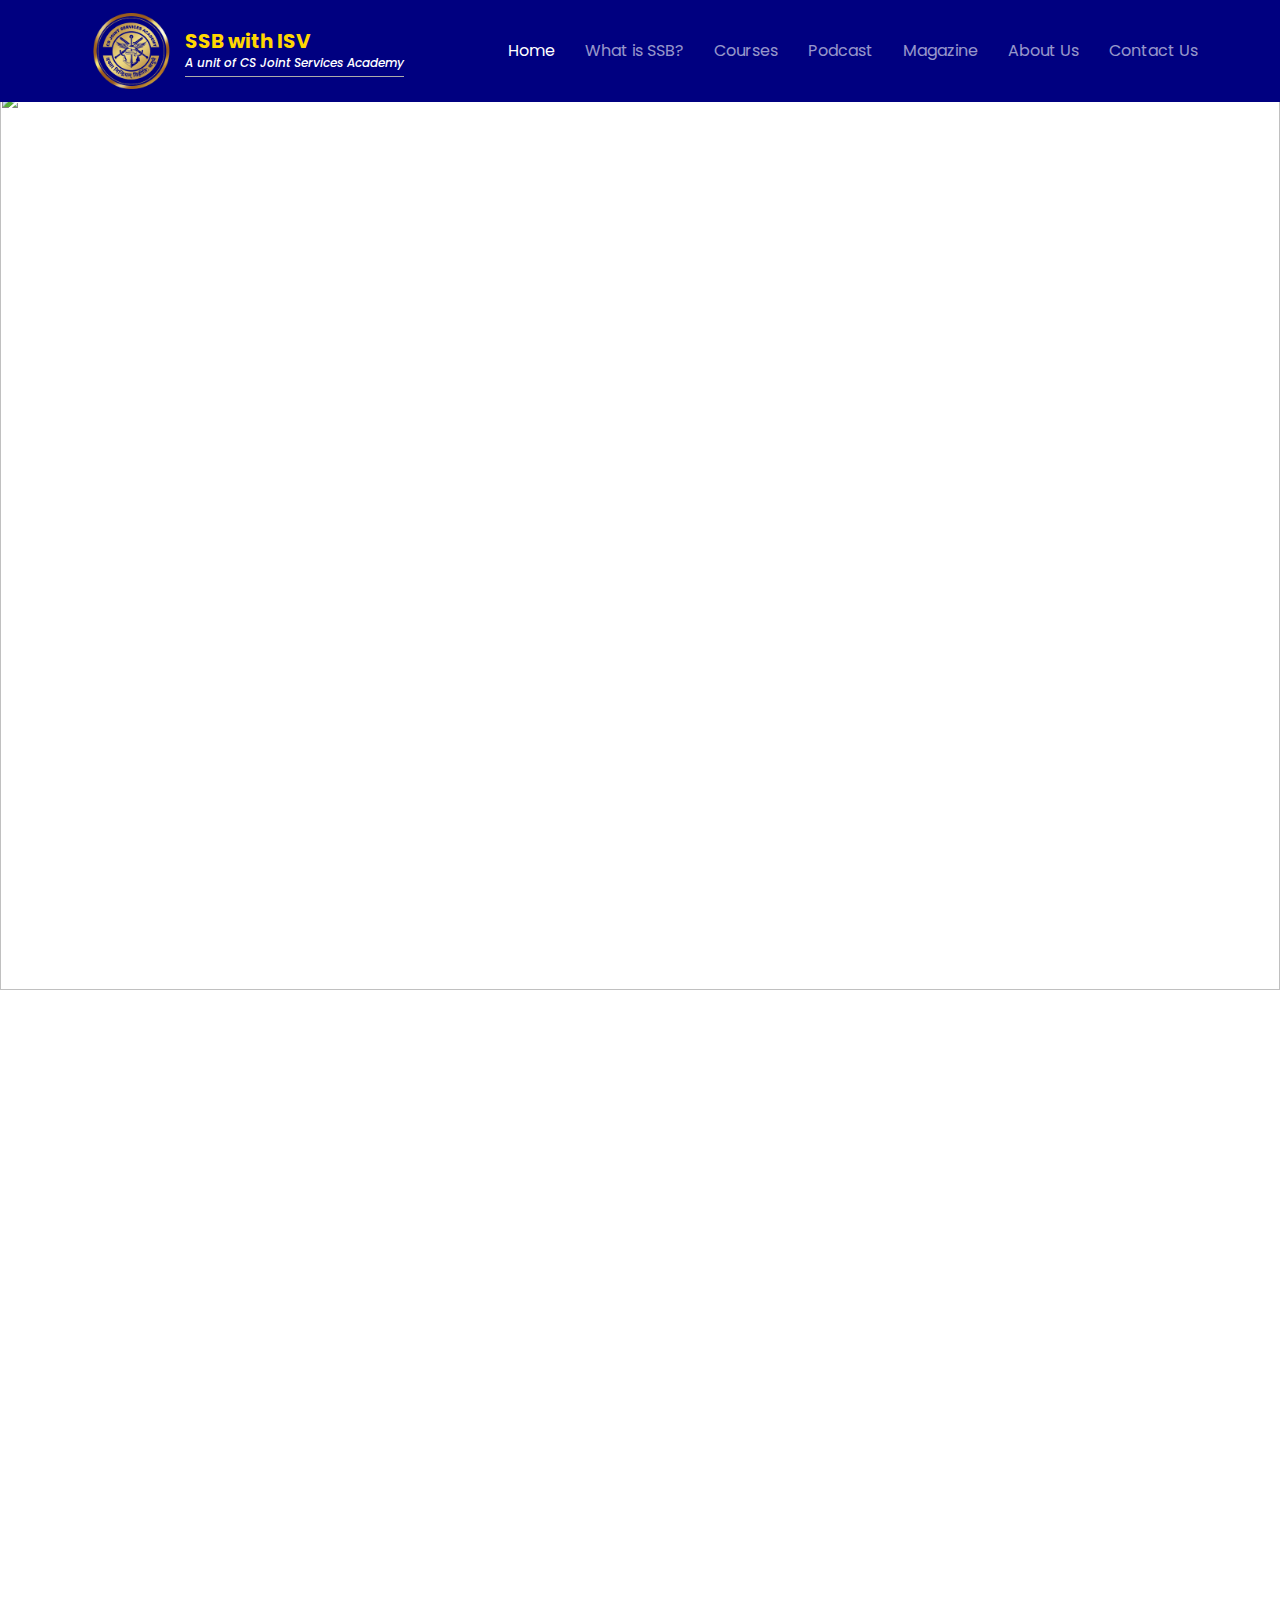
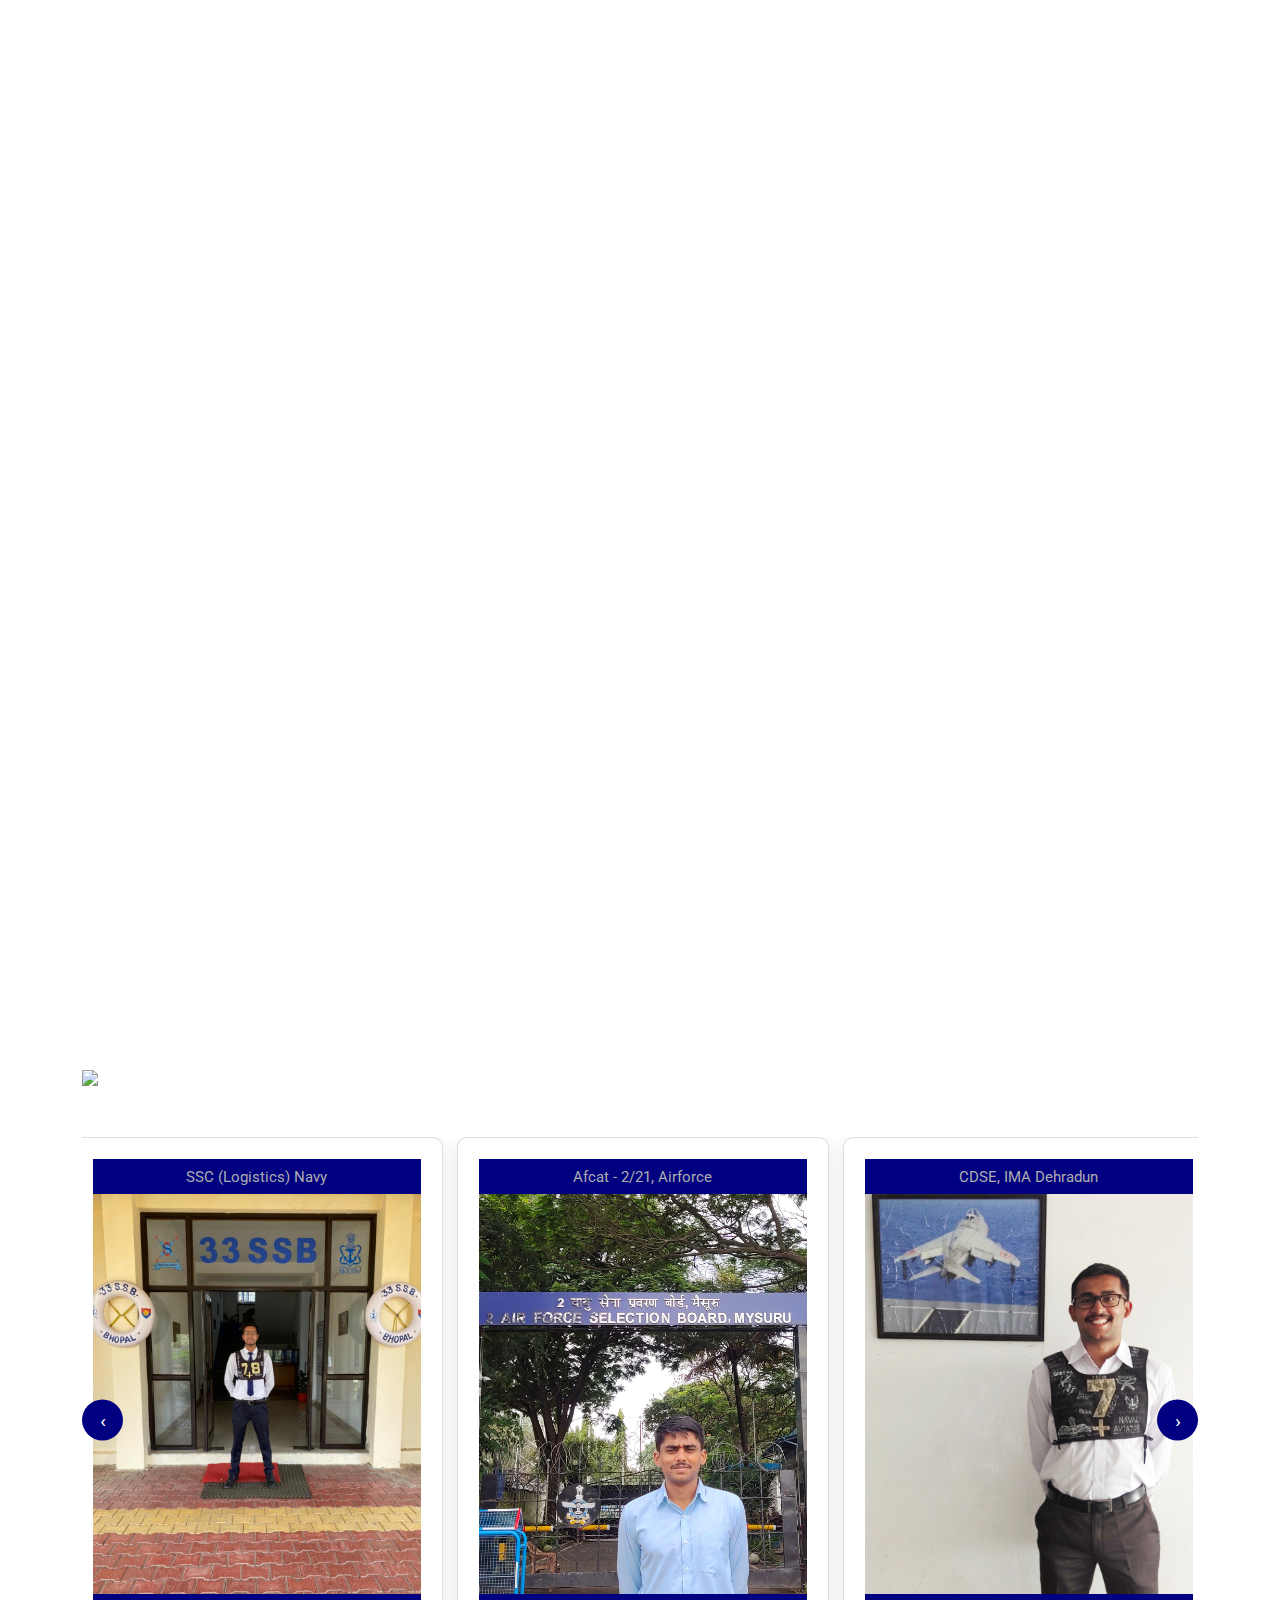
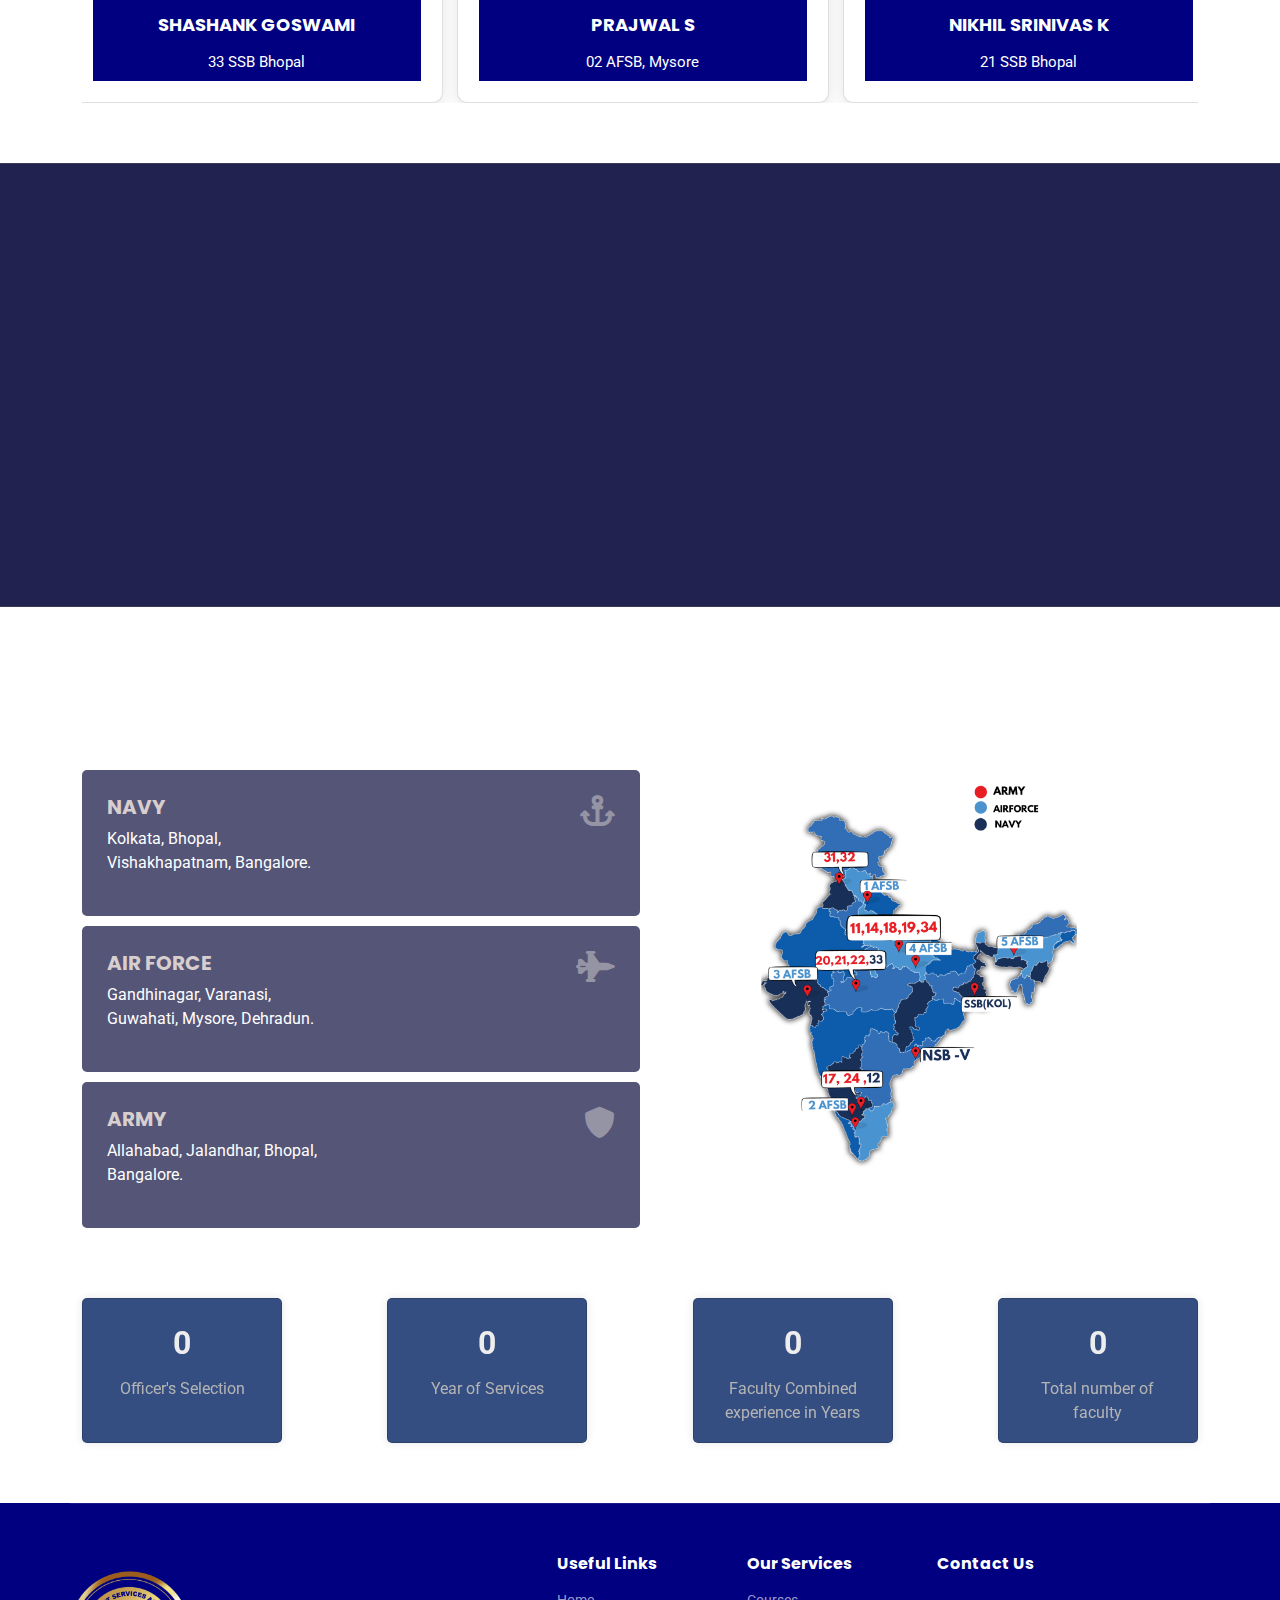
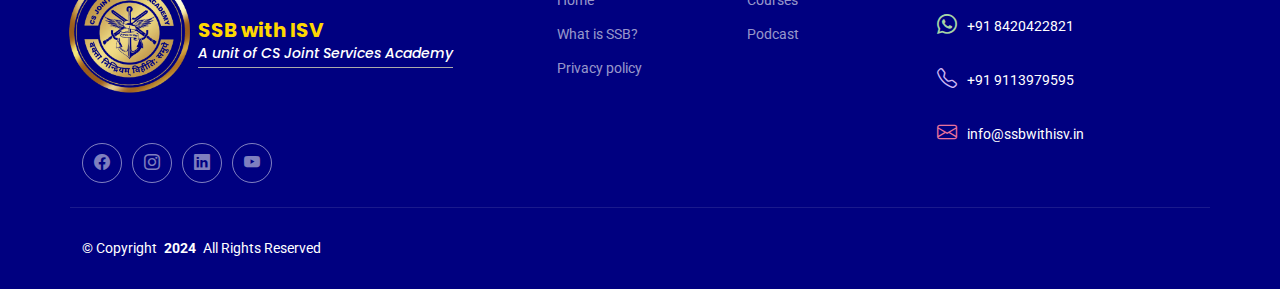
==== index.html @ 3ff7e89e "added" ====
<!DOCTYPE html>
<html lang="en">

<head>
  <meta charset="utf-8">
  <meta content="width=device-width, initial-scale=1.0" name="viewport">
  <title>SSB With ISV - A Unit of CS Joint Academy</title>
  <meta name="description" content="">
  <meta name="keywords" content="">

  <!-- Favicons -->
  <link href="assets/imgs/favicon.jpg" rel="icon">
  <link href="assets/imgs/web-logo.jpg" rel="apple-touch-icon">

  <!-- Fonts -->
  <link href="https://fonts.googleapis.com" rel="preconnect">
  <link href="https://fonts.gstatic.com" rel="preconnect" crossorigin>
  <link
    href="https://fonts.googleapis.com/css2?family=Roboto:ital,wght@0,100;0,300;0,400;0,500;0,700;0,900;1,100;1,300;1,400;1,500;1,700;1,900&family=Poppins:ital,wght@0,100;0,200;0,300;0,400;0,500;0,600;0,700;0,800;0,900;1,100;1,200;1,300;1,400;1,500;1,600;1,700;1,800;1,900&display=swap"
    rel="stylesheet">

  <!-- Vendor CSS Files -->
  <link href="assets/vendor/bootstrap/css/bootstrap.min.css" rel="stylesheet">
  <link href="assets/vendor/bootstrap-icons/bootstrap-icons.css" rel="stylesheet">
  <link href="assets/vendor/aos/aos.css" rel="stylesheet">
  <link href="assets/vendor/fontawesome-free/css/all.min.css" rel="stylesheet">
  <link href="assets/vendor/glightbox/css/glightbox.min.css" rel="stylesheet">
  <link href="assets/vendor/swiper/swiper-bundle.min.css" rel="stylesheet">
  <link rel="stylesheet" href="https://cdnjs.cloudflare.com/ajax/libs/font-awesome/6.0.0-beta3/css/all.min.css">


  <!-- Main CSS File -->
  <link href="assets/css/main.css" rel="stylesheet">
  <link href="assets/css/index.css" rel="stylesheet">

</head>

<body class="index-page">

  <header id="header" class="header d-flex align-items-center fixed-top">
    <div class="container-fluid container-xl position-relative d-flex align-items-center">

      <a href="index.html" class="logo d-flex align-items-center me-auto">
        <!-- Uncomment the line below if you also wish to use an image logo -->
        <!-- <img src="assets/img/logo.png" alt=""> -->
        <h1 class="sitename">
          <img src="./assets/imgs/nev-img.png" />
          <div class="nae-div-site">
            <div> SSB with ISV</div>
            <p>A unit of CS Joint Services Academy</p>
          </div>
        </h1>
      </a>

      <nav id="navmenu" class="navmenu">
        <ul>
          <li><a href="index.html" class="active">Home<br></a></li>
          <li><a href="ssb.html">What is SSB?</a></li>
          <li><a href="courses.html">Courses</a></li>
          <li><a href="podcast.html">Podcast</a></li>
          <li><a href="magazine.html">Magazine</a></li>



          <li><a href="about.html">About Us</a></li>

          <li><a href="contact.html">Contact Us</a></li>
        </ul>
        <i class="mobile-nav-toggle d-xl-none bi bi-list"></i>
      </nav>


    </div>
  </header>

  <main class="main">

    <!-- Hero Section -->
    <section id="hero" class="hero section  hero-home">
      <img src="assets/imgs/home-background.jpg" alt="" class="hero-bg" data-aos="fade-in">


      <!-- <div class="container">
        <div class="row gy-4 d-flex justify-content-between">
          <div class="col-lg-6 order-2 order-lg-1 d-flex flex-column justify-content-center">
            <h2 data-aos="fade-up">A unit of CS Joint Services Academy</h2>
            <p data-aos="fade-up" data-aos-delay="100">The Services Selection Board (SSB) is a prestigious organization
              responsible for selecting candidates to become officers in the Indian Armed Forces. This exhaustive
              article will provide a detailed overview of the method of selection of officers at the Services Selection
              Board. Whether you aspire to join the Army, Navy, or Air Force, understanding the selection process is
              crucial to increase your chances of success. We'll explore the various stages of the SSB selection, the
              tests involved, and valuable tips to ace the selection process. So, let's dive in!</p>
          </div> -->

      <!-- <div class="col-lg-5 order-1 order-lg-2 hero-img" data-aos="zoom-out"> -->
      <!-- <img src="assets/imgs/refuse-to-sink-img.webp" class="img-fluid mb-3 mb-lg-0" alt=""> -->
      <!-- <video autoplay muted loop class="home-video">
              <source src="./assets/video/home-vdo.mp4" type="video/mp4"  class="img-fluid mb-3 mb-lg-0">
              Your browser does not support the video tag.
          </video> -->
      <!-- </div> -->

      <!-- </div>
      </div> -->

    </section><!-- /Hero Section -->



    <!-- About Section -->
    <section id="about" class="about section">

      <div class="container">

        <div class="row gy-4">

          <div class="col-lg-6 position-relative align-self-start order-lg-last order-first" data-aos="fade-up"
            data-aos-delay="200">
            <!-- <img src="./assets/imgs/vdo.jpg" class="img-fluid" alt="">
            <a href="./assets/imgs/vdo.mp4" class="glightbox pulsating-play-btn"></a> -->
            <video autoplay muted loop class="home-video">
              <source src="./assets/video/vdo-index.mp4" type="video/mp4" class="img-fluid mb-3 mb-lg-0">
              Your browser does not support the video tag.
            </video>
          </div>

          <div class="mansa-vacha col-lg-6 content order-last  order-lg-first" data-aos="fade-up" data-aos-delay="100">
            <h5>Concept of Manasa - Vacha – Karmana
              <!-- <h5>Vacha – Karmana</h5> -->
            </h5>
            <p class="masa-vacha-quote">When the Manasa-Vacha-Karmana synchronizes, the human being becomes Limitless & Fearless</p>
            <p>
              “The recruitment of officers in the Indian Armed Forces through the Services Selection Board (SSB) is not
              just about assessing skills and knowledge but also about evaluating a candidate's character. The principle
              of Manasa-Vacha-Karmana—the alignment of thought, speech, and action—is central to this evaluation.
            </p>
            <!-- <ul>
              <li>
                <i class="bi bi-diagram-3"></i>
                <div>
                  <h5>Manasa </h5>
                  <p>Thoughts</p>
                </div>
              </li>
              <li>
                <i class="bi bi-fullscreen-exit"></i>
                <div>
                  <h5>Vacha </h5>
                  <p>Speech</p>
                </div>
              </li>
              <li>
                <i class="bi bi-broadcast"></i>
                <div>
                  <h5>Karmana </h5>
                  <p>Actions</p>
                </div>
              </li>
            </ul> -->
          </div>

        </div>

      </div>

    </section><!-- /About Section -->

    <!-- Featured Services Section -->
    <section id="featured-services" class="featured-services section">

      <div class="container">

        <div class="row gy-4">

          <div class="col-lg-4 col-md-6 service-item d-flex" data-aos="fade-up" data-aos-delay="100">
            <!-- <div class="icon flex-shrink-0"><i class="fa-solid fa-cart-flatbed"></i></div> -->
            <div>
              <h4 class="title">Manasa (Thoughts)</h4>
              <p class="description">Candidates are expected to exhibit clarity of thought, sound judgment, and a strong
                sense of purpose. This is tested through psychological assessments that explore your inner beliefs,
                motivations, and mental resilience.</p>
            </div>
          </div>
          <!-- End Service Item -->

          <div class="col-lg-4 col-md-6 service-item d-flex" data-aos="fade-up" data-aos-delay="200">
            <!-- <div class="icon flex-shrink-0"><i class="fa-solid fa-truck"></i></div> -->
            <div>
              <h4 class="title">Vacha (Speech)</h4>
              <p class="description">Your ability to communicate effectively, inspire others, and maintain honesty in
                your words is crucial. During the interview and group discussions, your speech reflects your leadership
                potential and how well you can articulate your thoughts under pressure.</p>
            </div>
          </div><!-- End Service Item -->

          <div class="col-lg-4 col-md-6 service-item d-flex" data-aos="fade-up" data-aos-delay="300">
            <!-- <div class="icon flex-shrink-0"><i class="fa-solid fa-truck-ramp-box"></i></div> -->
            <div>
              <h4 class="title">Karmana (Action)</h4>
              <p class="description">Actions speak louder than words, and in the SSB, your deeds—whether in physical
                tests, group tasks, or personal conduct—demonstrate your commitment, discipline, and capability to act
                with integrity and decisiveness.</p>
            </div>
          </div><!-- End Service Item -->

        </div>

      </div>

    </section><!-- /Featured Services Section -->

    <!-- Services Section -->
    <section id="services" class="services section">

      <!-- Section Title -->
      <div class="container section-title" data-aos="fade-up">
        <span>Our Team<br></span>
        <h2>Our Team</h2>
        <!-- <p>Necessitatibus eius consequatur ex aliquid fuga eum quidem sint consectetur velit</p> -->
      </div><!-- End Section Title -->

      <div class="container">

        <div class="row gy-4">







          <div class="col-lg-4 col-md-6" data-aos="fade-up" data-aos-delay="300">
            <div class="card">
              <div class="card-img">
                <img src="assets/imgs/team/team-6.png" alt="" class="img-fluid">
              </div>
              <div class="team-description">
                <h3>Commodore Pankaj Singh <br />(Retd.)</h3>
                <p>Interviewing Officer</p>
                <p class="social-links-team">

                  <a href="https://www.instagram.com/pankajbaghel6507?igsh=MWFpdjFkODZmY2pkcg==" target="_blank"><i
                      class="bi bi-instagram"></i></a>

                </p>
              </div>
            </div>
          </div><!-- End Card Item -->


          <div class="col-lg-4 col-md-6" data-aos="fade-up" data-aos-delay="100">
            <div class="card">
              <div class="card-img">
                <img src="assets/imgs/team/team-2.png" alt="" class="img-fluid">
              </div>
              <div class="team-description">
                <h3>Commander Arun Mishra <br />(Retd.)</h3>
                <p>Soft Skills Trainer</p>
                <p class="social-links-team">
                  <a href="https://www.linkedin.com/in/arunmishra2328/" target="_blank"><i class="bi bi-linkedin"></i></a>
                </p>
              </div>
            </div>
          </div><!-- End Card Item -->

          <div class="col-lg-4 col-md-6" data-aos="fade-up" data-aos-delay="200">
            <div class="card">
              <div class="card-img">
                <img src="assets/imgs/about/founder.jpg" alt="" class="img-fluid">
              </div>
              <div class="team-description">
                <h3>Lt. Commander Nikhil Kumar Chandrakala <br />(Retd.)</h3>
                <p>Group Testing Officer</p>
                <p class="social-links-team">
                  <a href="https://x.com/NKCHANDRAKALA/" target="_blank"><i class="bi bi-twitter-x"></i></a>
                  <a href="https://www.facebook.com/NKCHANDRAKALA/" target="_blank"><i class="bi bi-facebook"></i></a>
                  <a href="https://www.instagram.com/ltcdr_nikhil_the_gto/" target="_blank"><i class="bi bi-instagram"></i></a>
                  <a href="https://www.linkedin.com/in/lcnkc/" target="_blank"><i class="bi bi-linkedin"></i></a>
                </p>
              </div>
            </div>
          </div>
          <!-- End Card Item -->


        </div>

      </div>

    </section>

    <!-- Our Sucess Story Section -->
    <section id="services" class="services section">

      <!-- Section Title -->
      <div class="container section-title" data-aos="fade-up">
        <span>Our Success Stories<br></span>
        <h2>Our Success Stories</h2>
      </div>

      <div class="container">
        <div class="sucess-story-img">
          <img src="./assets/imgs/success-story-img.png" />
        </div>
        <div class="carousel-sucess-story-people">
          <button class="prev">‹</button>
          <div class="carousel-wrapper">
            <div class="carousel-cards">
              <div class="card">
                <p class="top-part-sucess-card">TGC 136, IMA Dehradun</p>
                <div class="sucess-man-img">
                  <img src="./assets/imgs/sucess-stories-img/Avinash Sunilkumar.jpg" />
                </div>
                <div class="sucess-man-description">
                  <h3>Avinash Sunil Kumar</h3>
                  <p>32 SSB Kapurthala</p>
                </div>
              </div>

              <div class="card">
                <p class="top-part-sucess-card">SSC (Tech) Navy</p>
                <div class="sucess-man-img">
                  <img src="./assets/imgs/sucess-stories-img/Vishwas Prabhu.jpg" />
                </div>
                <div class="sucess-man-description">
                  <h3> Vishwas Prabhu</h3>
                  <p>12 SSB Bangalore</p>
                </div>
              </div>
             
              <div class="card">
                <p class="top-part-sucess-card">SD List Commission, Navy</p>
                <div class="sucess-man-img">
                  <img src="./assets/imgs/sucess-stories-img/Suraj Rai.jpg" />
                </div>
                <div class="sucess-man-description">
                  <h3> Suraj Rai</h3>
                  <p>12 SSB Bangalore</p>
                </div>
              </div>
             
              <div class="card">
                <p class="top-part-sucess-card">SSC (Logistics) Navy</p>
                <div class="sucess-man-img">
                  <img src="./assets/imgs/sucess-stories-img/Shashank Goswami.jpg" />
                </div>
                <div class="sucess-man-description">
                  <h3> Shashank Goswami</h3>
                  <p>33 SSB Bhopal</p>
                </div>
              </div>

              <div class="card">
                <p class="top-part-sucess-card">Afcat - 2/21, Airforce</p>
                <div class="sucess-man-img">
                  <img src="./assets/imgs/sucess-stories-img/Prajwal S.jpg" />
                </div>
                <div class="sucess-man-description">
                  <h3> Prajwal S</h3>
                  <p>02 AFSB, Mysore</p>
                </div>
              </div>


              <div class="card">
                <p class="top-part-sucess-card">CDSE, IMA Dehradun</p>
                <div class="sucess-man-img">
                  <img src="./assets/imgs/sucess-stories-img/Nikhil Srinivas K.jpg" />
                </div>
                <div class="sucess-man-description">
                  <h3>Nikhil Srinivas K</h3>
                  <p>21 SSB Bhopal</p>
                </div>
              </div>

              <div class="card">
                <p class="top-part-sucess-card">SSC(NC) navy</p>
                <div class="sucess-man-img">
                  <img src="./assets/imgs/sucess-stories-img/Sagar BM.jpeg" />
                </div>
                <div class="sucess-man-description">
                  <h3>Sagar BM</h3>
                  <p>SSB Kolkata</p>
                </div>
              </div>

              <div class="card">
                <p class="top-part-sucess-card">SSC (Tech)-61, OTA</p>
                <div class="sucess-man-img">
                  <img src="./assets/imgs/sucess-stories-img/Darshan_Kotian (1).jpg" />
                </div>
                <div class="sucess-man-description">
                  <h3>Darshan Kotian</h3>
                  <p>19 SSB Allahabad</p>
                </div>
              </div>

              <div class="card">
                <p class="top-part-sucess-card">TES 47, CME + IMA</p>
                <div class="sucess-man-img">
                  <img src="./assets/imgs/sucess-stories-img/Abnaer SIngh Chatha (2).jpg" />
                </div>
                <div class="sucess-man-description">
                  <h3>Abnaer Singh Chatha</h3>
                  <p>17 SSB Bangalore</p>
                </div>
              </div>


              <div class="card">
                <p class="top-part-sucess-card">SSC (GS/X), Navy</p>
                <div class="sucess-man-img">
                  <img src="./assets/imgs/sucess-stories-img/Surya Bhan - 1.jpeg" />
                </div>
                <div class="sucess-man-description">
                  <h3>Surya Bhan Singh Rathore</h3>
                  <p>31 SSB Kapurthala</p>
                </div>
              </div>

              <div class="card">
                <p class="top-part-sucess-card">NDA (147)</p>
                <div class="sucess-man-img">
                  <img src="./assets/imgs/sucess-stories-img/Utsav Rai.jpg" />
                </div>
                <div class="sucess-man-description">
                  <h3>Utsav Rai</h3>
                  <p>12 SSB Bangalore</p>
                </div>
              </div>

              <div class="card">
                <p class="top-part-sucess-card">GD, Coastguard</p>
                <div class="sucess-man-img">
                  <img src="./assets/imgs/sucess-stories-img/Vinay Kumar - 1.jpeg" />
                </div>
                <div class="sucess-man-description">
                  <h3>Vinay Kumar</h3>
                  <p>CGSB Noida</p>
                </div>
              </div>

              <div class="card">
                <p class="top-part-sucess-card">SSC (tech) 58 OTA, Chennai</p>
                <div class="sucess-man-img">
                  <img src="./assets/imgs/sucess-stories-img/Gaurav Kumar - 1.jpeg" />
                </div>
                <div class="sucess-man-description">
                  <h3>Gaurav Kumar</h3>
                  <p>32 SSB Kapurthala</p>
                </div>
              </div>

              <div class="card">
                <p class="top-part-sucess-card">CDSE, IMA Dehradun</p>
                <div class="sucess-man-img">
                  <img src="./assets/imgs/sucess-stories-img/Anirudh R V.jpg" />
                </div>
                <div class="sucess-man-description">
                  <h3>Anirudh R V</h3>
                  <p>17 SSB Bangalore</p>
                </div>
              </div>

              <div class="card">
                <p class="top-part-sucess-card">NCC Entry</p>
                <div class="sucess-man-img">
                  <img src="./assets/imgs/sucess-stories-img/Stephen Prasang - 1.jpg" />
                </div>
                <div class="sucess-man-description">
                  <h3>Stephen Prasangi</h3>
                  <p>24 SSB Bangalore</p>
                </div>
              </div>

              <div class="card">
                <p class="top-part-sucess-card">NDA Entry</p>
                <div class="sucess-man-img">
                  <img src="./assets/imgs/sucess-stories-img/Madhavendra Singh.jpg" />
                </div>
                <div class="sucess-man-description">
                  <h3>Madhavendra Singh</h3>
                  <p>20 SSB Bhopal</p>
                </div>
              </div>

              <div class="card">
                <p class="top-part-sucess-card">NCC Special Entry</p>
                <div class="sucess-man-img">
                  <img src="./assets/imgs/sucess-stories-img/Krishna Kumar - 1.jpg" />
                </div>
                <div class="sucess-man-description">
                  <h3>Krishna Kumar</h3>
                  <p>24 SSB Bangalore</p>
                </div>
              </div>

              <div class="card">
                <p class="top-part-sucess-card">TS Entry</p>
                <div class="sucess-man-img">
                  <img src="./assets/imgs/sucess-stories-img/Himanshu Kumar.jpeg" />
                </div>
                <div class="sucess-man-description">
                  <h3>Himanshu Kumar</h3>
                  <p>20 SSB Bhopal</p>
                </div>
              </div>

              <div class="card">
                <p class="top-part-sucess-card">AFCAT</p>
                <div class="sucess-man-img">
                  <img src="./assets/imgs/sucess-stories-img/Ayush Tiwari.jpg" />
                </div>
                <div class="sucess-man-description">
                  <h3>Ayush Tiwari</h3>
                  <p>1 AFSB Dehradun</p>
                </div>
              </div>

              <div class="card">
                <p class="top-part-sucess-card">SSC Logistics</p>
                <div class="sucess-man-img">
                  <img src="./assets/imgs/sucess-stories-img/Aryan puri -1.jpg" />
                </div>
                <div class="sucess-man-description">
                  <h3>Aryan Puri</h3>
                  <p>33 SSB Bhopal</p>
                </div>
              </div>

              <div class="card">
                <p class="top-part-sucess-card">SSC Tech</p>
                <div class="sucess-man-img">
                  <img src="./assets/imgs/sucess-stories-img/Darsha 1.jpg" />
                </div>
                <div class="sucess-man-description">
                  <h3>Darsha</h3>
                  <p>12 SSB Bangalore</p>
                </div>
              </div>

              <div class="card">
                <p class="top-part-sucess-card">SSC GS X</p>
                <div class="sucess-man-img">
                  <img src="./assets/imgs/sucess-stories-img/Khushi Mishra - 1.jpeg" />
                </div>
                <div class="sucess-man-description">
                  <h3>Khushi Mishra</h3>
                  <p>NSB Vizag</p>
                </div>
              </div>

              <div class="card">
                <p class="top-part-sucess-card">SC Navy Tech</p>
                <div class="sucess-man-img">
                  <img src="./assets/imgs/sucess-stories-img/Lalitesh.jpg" />
                </div>
                <div class="sucess-man-description">
                  <h3>Lalitesh Sharma</h3>
                  <p>33 SSB Bhopal</p>
                </div>
              </div>

            </div>
          </div>
          <button class="next">›</button>
        </div>
      </div>


    </section>

    <!-- Call To Action Section -->
    <section id="call-to-action" class="call-to-action section dark-background">

      <img src="assets/imgs/INS Vikramaditya.jpg" alt="">

      <div class="container">
        <div class="row justify-content-center" data-aos="zoom-in" data-aos-delay="100">
          <div class="col-xl-10">
            <div class=" witness-para-background-add">
              <div class="witness-para-h">
                <h3>WITNESS THE JOURNEY OF OUR STUDENTS</h3>
                <p>Witness the remarkable journeys of our students coached by an Indian Navy Group Testing Officer. Our
                  Services Selection Board mentoring platform has empowered these individuals to soar to new heights of
                  success. From overcoming challenges to embracing resilience, these stories inspire and motivate,
                  showcasing the power of mentorship and determination. Join us as we celebrate their triumphs and
                  prepare future leaders for the challenges that lie ahead. </p>

              </div>
              <div class="added-ytb">
              <div class="ytb-index-iframe">
                <iframe src="https://www.youtube.com/embed/PpFFGos9vd0?si=MUWjTPIEVrh2iWKL" frameborder="0"
                  allow="accelerometer; autoplay; clipboard-write; encrypted-media; gyroscope; picture-in-picture"
                  allowfullscreen></iframe>
              </div>
            </div>

            </div>
          </div>
        </div>
      </div>

    </section>
    <div class="service-selection-container-navy container section-title" data-aos="fade-up">
      <!-- <span>SERVICES SELECTION BOARDS & AIRFORCE SELECTION BOARDS OF INDIA<br></span> -->
      <h2 >SERVICES SELECTION BOARDS & AIRFORCE SELECTION BOARDS OF INDIA</h2>
    </div>
    <section class="container witness-graph">
      <div class="all-area-of-witness">
        <div class="defence-area">
          <div class="defence-area-img">
            <i class="fas fa-anchor"></i>

          </div>
          <div class="defence-roles">
            <h5>NAVY</h5>
            <p>Kolkata, Bhopal, <br />Vishakhapatnam, Bangalore.</p>
          </div>
        </div>
        <div class="defence-area">
          <div class="defence-area-img">
            <i class="fas fa-fighter-jet"></i>

          </div>
          <div class="defence-roles">
            <h5>AIR FORCE</h5>
            <p>Gandhinagar, Varanasi, <br />Guwahati, Mysore, Dehradun.</p>
          </div>
        </div>
        <div class="defence-area">
          <div class="defence-area-img">
            <i class="fas fa-shield-alt"></i>
          </div>
          <div class="defence-roles">
            <h5>ARMY</h5>
            <p>Allahabad, Jalandhar, Bhopal, <br />Bangalore.</p>
          </div>
        </div>
      </div>
      <div class="witness-map">
        <img src="./assets/imgs/home-map.png" />
      </div>
    </section>

    <section id="number-changer-achievement" class="number-changer-achievement container">
      <div class="card">
        <span class="number" data-target="153">0</span>
        <p>Officer's Selection</p>
      </div>
      <div class="card">
        <span class="number" data-target="3">0</span>
        <p>Year of Services</p>
      </div>
      <div class="card">
        <span class="number" data-target="124">0</span>
        <p>Faculty Combined experience in Years</p>
      </div>
      <div class="card">
        <span class="number" data-target="6">0</span>
        <p>Total number of faculty</p>
      </div>
    </section>






  </main>

  <footer id="footer" class="footer dark-background">

    <div class="container footer-top">
      <div class="row gy-4">
        <div class="col-lg-5 col-md-12 footer-about">
          <a href="index.html" class="logo d-flex align-items-center">
            <!-- <img src="./assets/imgs/web-logo.svg" /> -->
            <h1 class="footer-sitename">
              <img src="./assets/imgs/nev-img.png" />
              <div class="footer-nae-div-site">
                <div> SSB with ISV</div>
                <p>A unit of CS Joint Services Academy</p>
              </div>
            </h1>
          </a>
          <!-- <p>A Unit of CS servises</p> -->
          <div class="social-links d-flex mt-4">
            
            <a href="https://www.facebook.com/ssbwithisv/" target="_blank"><i class="bi bi-facebook"></i></a>
            <a href="https://www.instagram.com/ssbwithisv/" target="_blank"><i class="bi bi-instagram"></i></a>
            <a href="https://www.linkedin.com/company/ssbwithisv/posts" target="_blank"><i class="bi bi-linkedin"></i></a>
            <a href="https://www.youtube.com/@ssbwithisv" target="_blank"><i class="bi bi-youtube"></i></a>
          </div>
        </div>

        <div class="col-lg-2 col-6 footer-links">
          <h4>Useful Links</h4>
          <ul>
            <li><a href="./index.html">Home</a></li>
            <li><a href="./ssb.html">What is SSB?</a></li>

            <li><a href="#">Privacy policy</a></li>
          </ul>
        </div>

        <div class="col-lg-2 col-6 footer-links">
          <h4>Our Services</h4>
          <ul>
            <li><a href="./courses.html">Courses</a></li>
            <li><a href="./podcast.html">Podcast</a></li>
          </ul>
        </div>

        <div class="col-lg-3 col-md-12 footer-contact text-center text-md-start">
          <h4>Contact Us</h4>
          <p class="mt-4 footer-wtsp"><strong> <a href=""><i class="bi bi-whatsapp"></i></a></strong> <span>+91 8420422821</span></p>
          <p class="mt-4 footer-tele"><strong> <a href=""><i class="bi bi-telephone"></i></a></strong> <span>+91 9113979595</span></p>
          <p class="mt-4 footer-mail"><strong> <a href=""><i class="bi bi-envelope"></i></a></strong> <span>info@ssbwithisv.in</span></p>
          <!-- <p><strong>Email:</strong> <span>info@ssbwithisv.in</span></p> -->
        </div>

      </div>
    </div>

    <div class="container copyright text-center mt-4">
      <p>© <span>Copyright</span> <strong class="px-1 sitename">2024</strong> <span>All Rights Reserved</span></p>

    </div>

  </footer>

  <!-- Scroll Top -->
  <a href="#" id="scroll-top" class="scroll-top d-flex align-items-center justify-content-center"><i
      class="bi bi-arrow-up-short"></i></a>

  <!-- Preloader -->
  <div id="preloader"></div>

  <!-- Vendor JS Files -->
  <script src="assets/vendor/bootstrap/js/bootstrap.bundle.min.js"></script>
  <script src="assets/vendor/php-email-form/validate.js"></script>
  <script src="assets/vendor/aos/aos.js"></script>
  <script src="assets/vendor/purecounter/purecounter_vanilla.js"></script>
  <script src="assets/vendor/glightbox/js/glightbox.min.js"></script>
  <script src="assets/vendor/swiper/swiper-bundle.min.js"></script>

  <!-- Main JS File -->
  <script src="assets/js/main.js"></script>
  <script src="assets/js/index.js"></script>


</body>

</html>
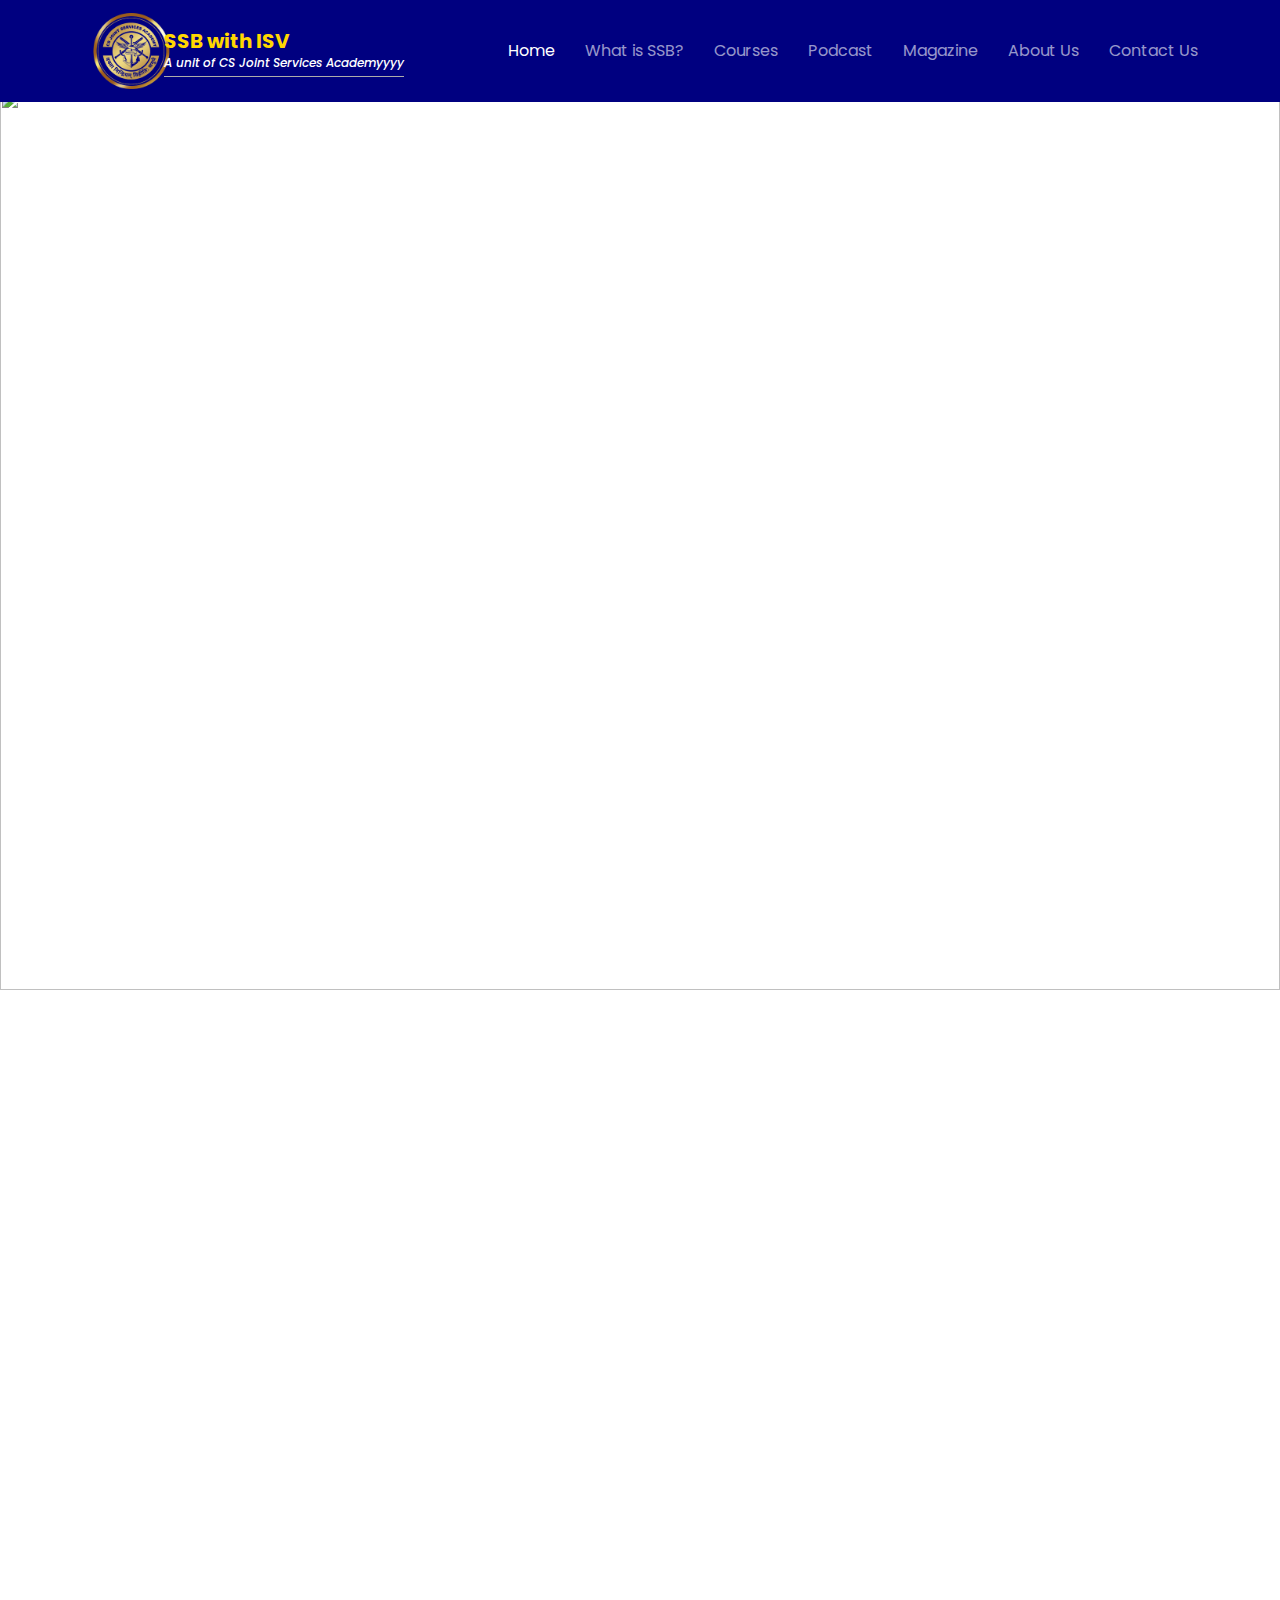
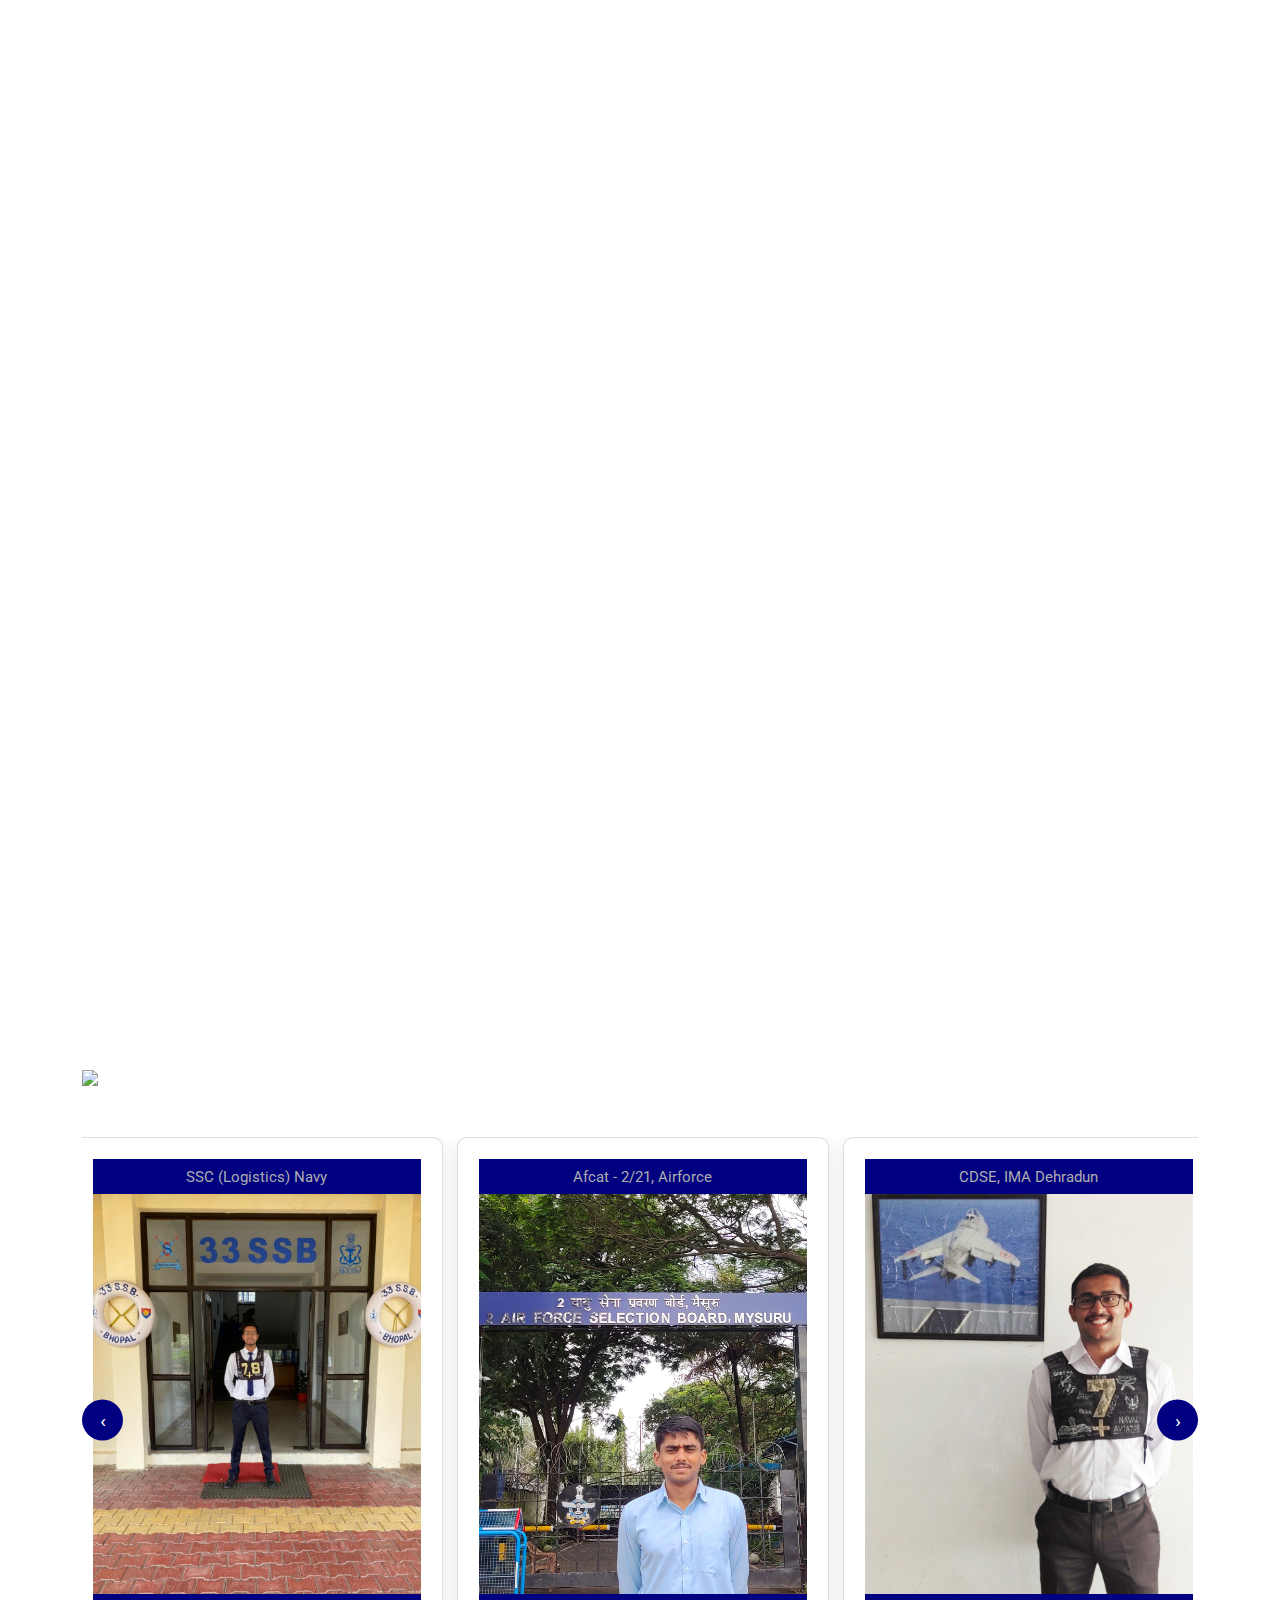
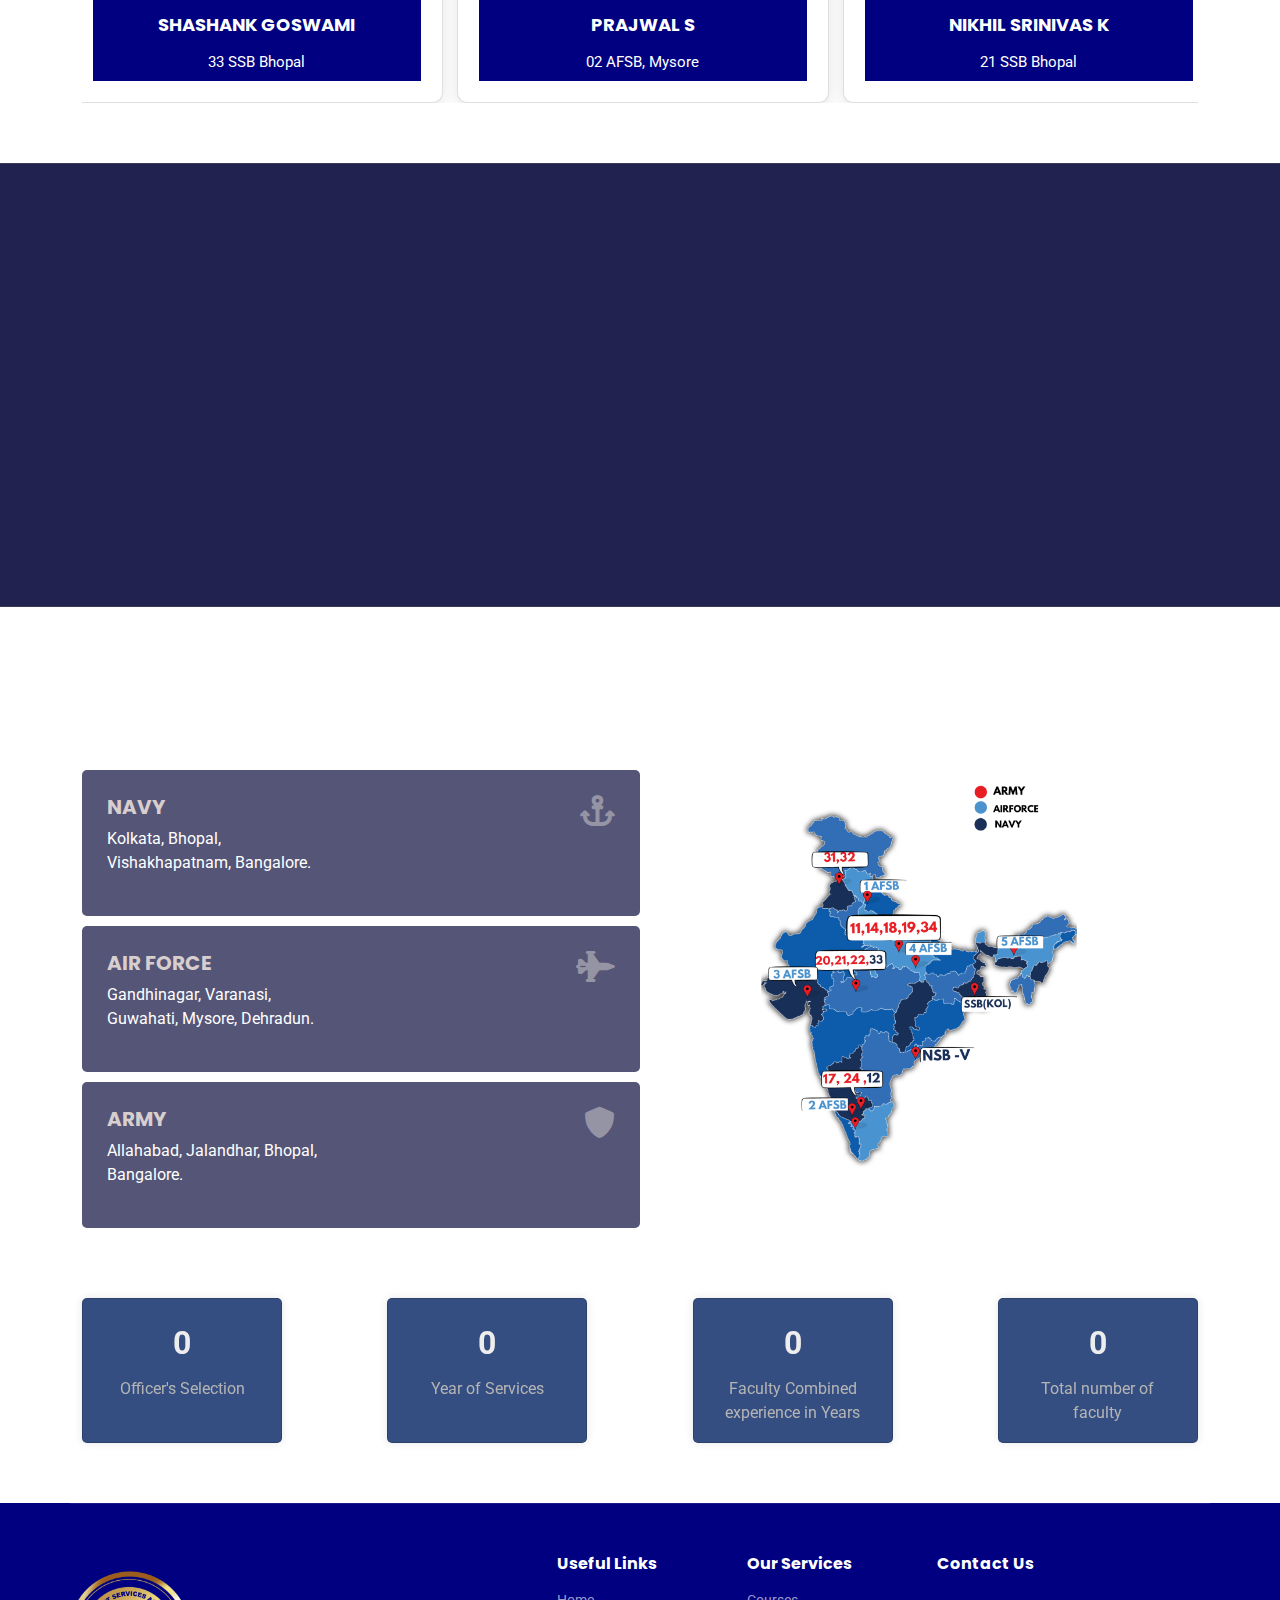
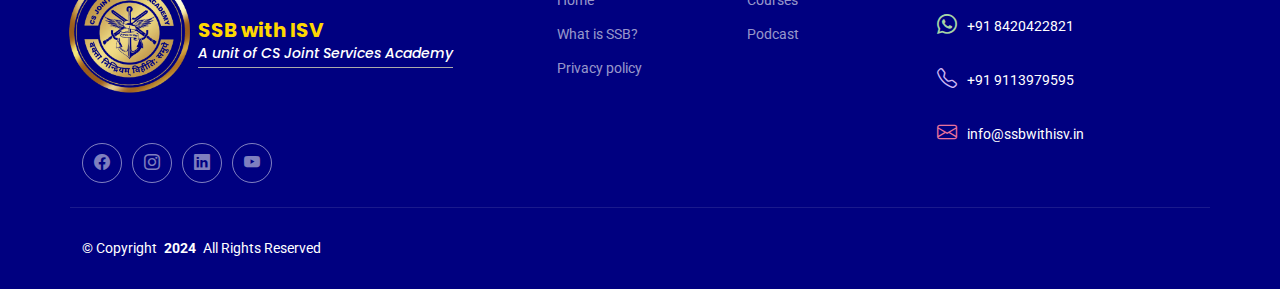
==== commit 30aa89bf: "added" ====
--- a/index.html
+++ b/index.html
@@ -47,7 +47,7 @@
           <img src="./assets/imgs/nev-img.png" />
           <div class="nae-div-site">
             <div> SSB with ISV</div>
-            <p>A unit of CS Joint Services Academy</p>
+            <p>A unit of CS Joint Services Academyyyy</p>
           </div>
         </h1>
       </a>
